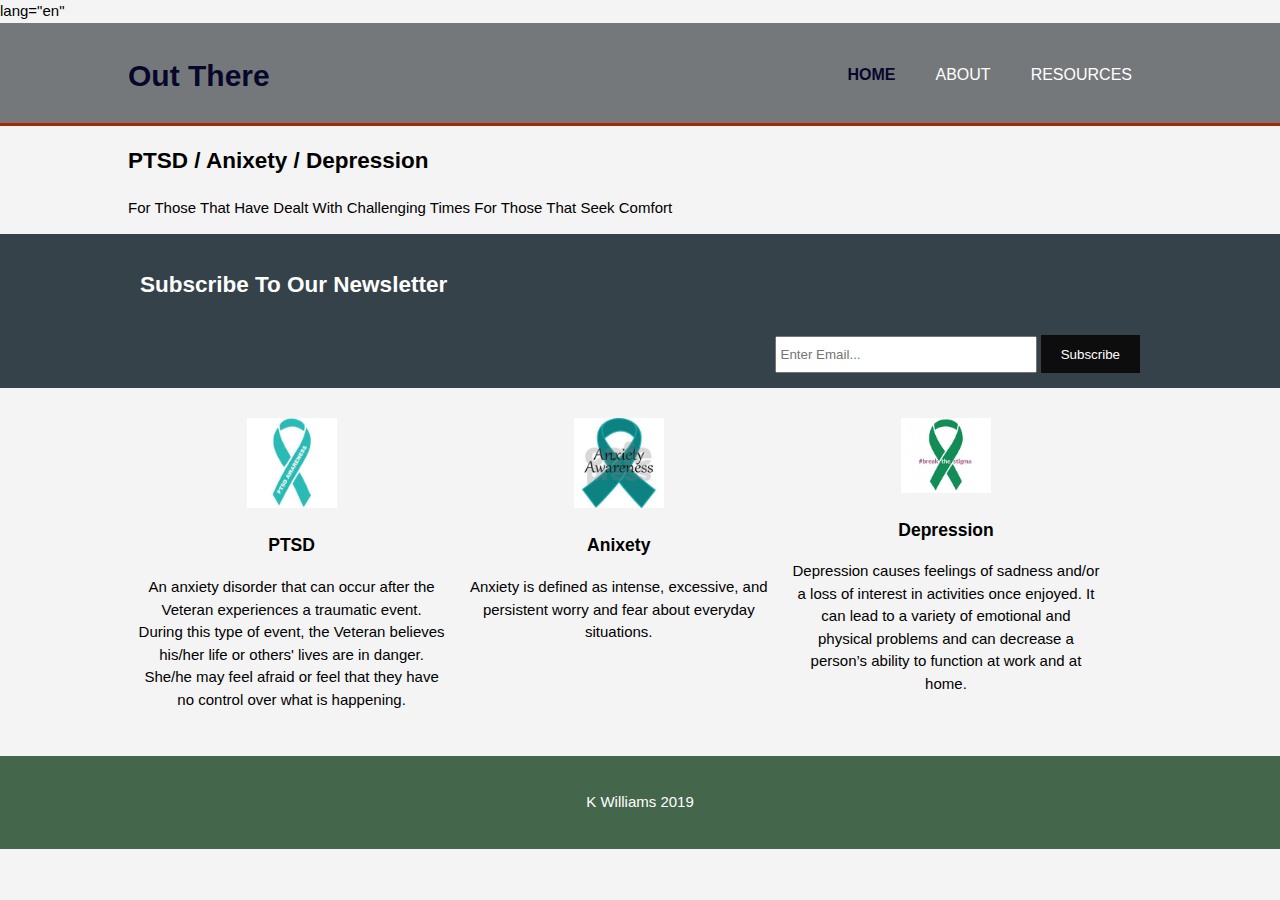
==== Out There Blog/index.html @ e1561954 "Add files via upload" ====
<!DOCTYPE html>
<html> lang="en"
  <head>
    <meta charset="utf-8"/>
    <link rel="stylesheet" href="./css/style.css">
    <title>Out There | Welcome</title>
  </head>
  <body>
    <header>
      <div class="container">
        <div id="branding">
          <h1 class="highlight">Out There</h1>
        </div>
        <nav>
          <ul>
            <li class="current"><a href="index.html">Home</a></li>
            <li><a href="about.html">About</a></li>
            <li><a href="resources.html">Resources</a></li>
          </ul>
        </nav>
      </div>
    </header>

    <section id="showcase">
      <div class="container">
        <h2>PTSD / Anixety / Depression</h2>
        <p>For Those That Have Dealt With Challenging Times For Those That Seek Comfort</p>
      </div>
    </section>

    <section id="newsletter">
      <div class="container">
        <h2>Subscribe To Our Newsletter</h2>
        <form>
          <input type="email" placeholder="Enter Email...">
          <button type="submit" class="button_1">Subscribe</button>
        </form>
      </div>
    </section>

    <section id="boxes">
      <div class="container">
        <div class="box">
          <img src="./img/PTSD.png" alt="PTSD ribbon">
          <h3>PTSD</h3>
          <p>An anxiety disorder that can occur after the Veteran experiences a traumatic event. During this type of event, the Veteran believes his/her life or others' lives are in danger. She/he may feel afraid or feel that they have no control over what is happening.</p>
        </div>
        <div class="box">
          <img src="./img/anxiety.png" alt="anixety ribbon">
          <h3>Anixety</h3>
          <p>Anxiety is defined as intense, excessive, and persistent worry and fear about everyday situations.</p>
        </div>
        <div class="box">
          <img src="./img/depression.png" alt="depression ribbon">
          <h3>Depression</h3>
          <p>Depression causes feelings of sadness and/or a loss of interest in activities once enjoyed. It can lead to a variety of emotional and physical problems and can decrease a person’s ability to function at work and at home.</p>
        </div>
      </div>
    </section>

    <footer>
      <p>K Williams 2019</p>
    </footer>
  </body>
</html>
---- Out There Blog/css/style.css ----
body{
  font: 15px/1.5 Arial, Helvetica,sans-serif;
  padding:0;
  margin:0;
  background-color:#f4f4f4;
}

/* Global */
.container{
  width:80%;
  margin:auto;
  overflow:hidden;
}

ul{
  margin:0;
  padding:0;
}

.button_1{
  height:38px;
  background:#0d0d0e;
  border:0;
  padding-left: 20px;
  padding-right:20px;
  color:#ffffff;
}

.dark{
  padding:15px;
  background:#35424a;
  color:#ffffff;
  margin-top:10px;
  margin-bottom:10px;
}

/* Header **/
header{
  background:rgb(117, 120, 122);
  color:#ffffff;
  padding-top:30px;
  min-height:70px;
  border-bottom:#a52907 3px solid;
}

header a{
  color:#ffffff;
  text-decoration:none;
  text-transform: uppercase;
  font-size:16px;
}

header li{
  float:left;
  display:inline;
  padding: 0 20px 0 20px;
}

header #branding{
  float:left;
}

header #branding h1{
  margin:0;
}

header nav{
  float:right;
  margin-top:10px;
}

header .highlight, header .current a{
  color:#07072c;
  font-weight:bold;
}

header a:hover{
  color:#cccccc;
  font-weight:bold;
}

/* Newsletter */
#newsletter{
  padding:15px;
  color:#ffffff;
  background:#35424a
}

#newsletter h1{
  float:left;
}

#newsletter form {
  float:right;
  margin-top:15px;
}

#newsletter input[type="email"]{
  padding:4px;
  height:25px;
  width:250px;
}

/* Boxes */
#boxes{
  margin-top:20px;
}

#boxes .box{
  float:left;
  text-align: center;
  width:30%;
  padding:10px;
}

#boxes .box img{
  width:90px;
}

/* Sidebar */
aside#sidebar{
  float:right;
  width:30%;
  margin-top:10px;
}

aside#sidebar .quote input, aside#sidebar .quote textarea{
  width:90%;
  padding:5px;
}

/* Main-col */
article#main-col{
  float:left;
  width:65%;
}

/* Resources */
ul#resources li{
  list-style: none;
  padding:20px;
  border: #cccccc solid 1px;
  margin-bottom:5px;
  background:#e6e6e6;
}

footer{
  padding:20px;
  margin-top:20px;
  color:#ffffff;
  background-color:#0c3a16c2;
  text-align: center;
}

/* Media Queries */
@media(max-width: 768px){
  header #branding,
  header nav,
  header nav li,
  #newsletter h1,
  #newsletter form,
  #boxes .box,
  article#main-col,
  aside#sidebar{
    float:none;
    text-align:center;
    width:100%;
  }

  header{
    padding-bottom:20px;
  }

  #showcase h1{
    margin-top:40px;
  }

  #newsletter button, .quote button{
    display:block;
    width:100%;
  }

  #newsletter form input[type="email"], .quote input, .quote textarea{
    width:100%;
    margin-bottom:5px;
  }
}
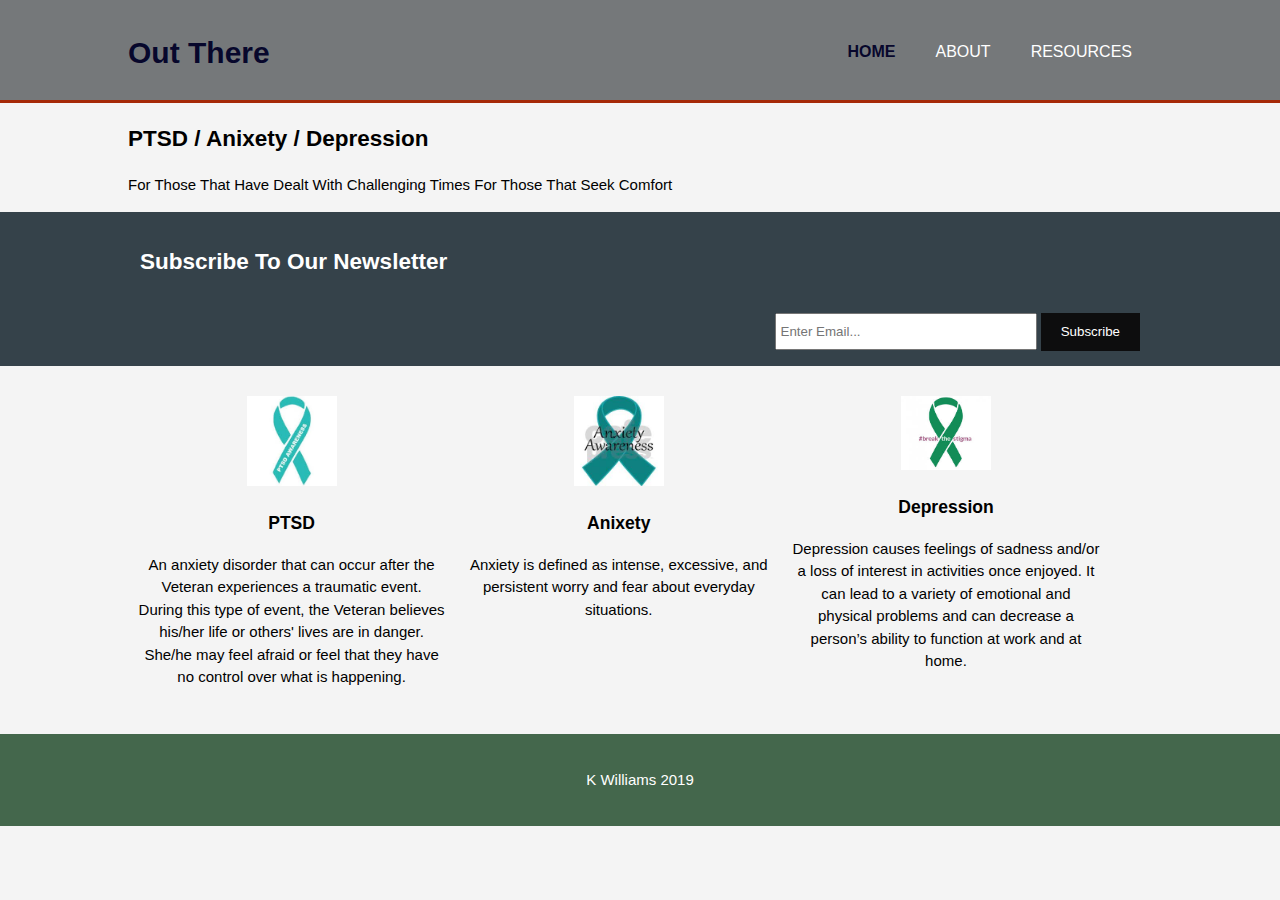
==== commit e71790c5: "Update index.html" ====
--- a/Out There Blog/index.html
+++ b/Out There Blog/index.html
@@ -1,5 +1,5 @@
 <!DOCTYPE html>
-<html> lang="en"
+<html lang="en">
   <head>
     <meta charset="utf-8"/>
     <link rel="stylesheet" href="./css/style.css">
